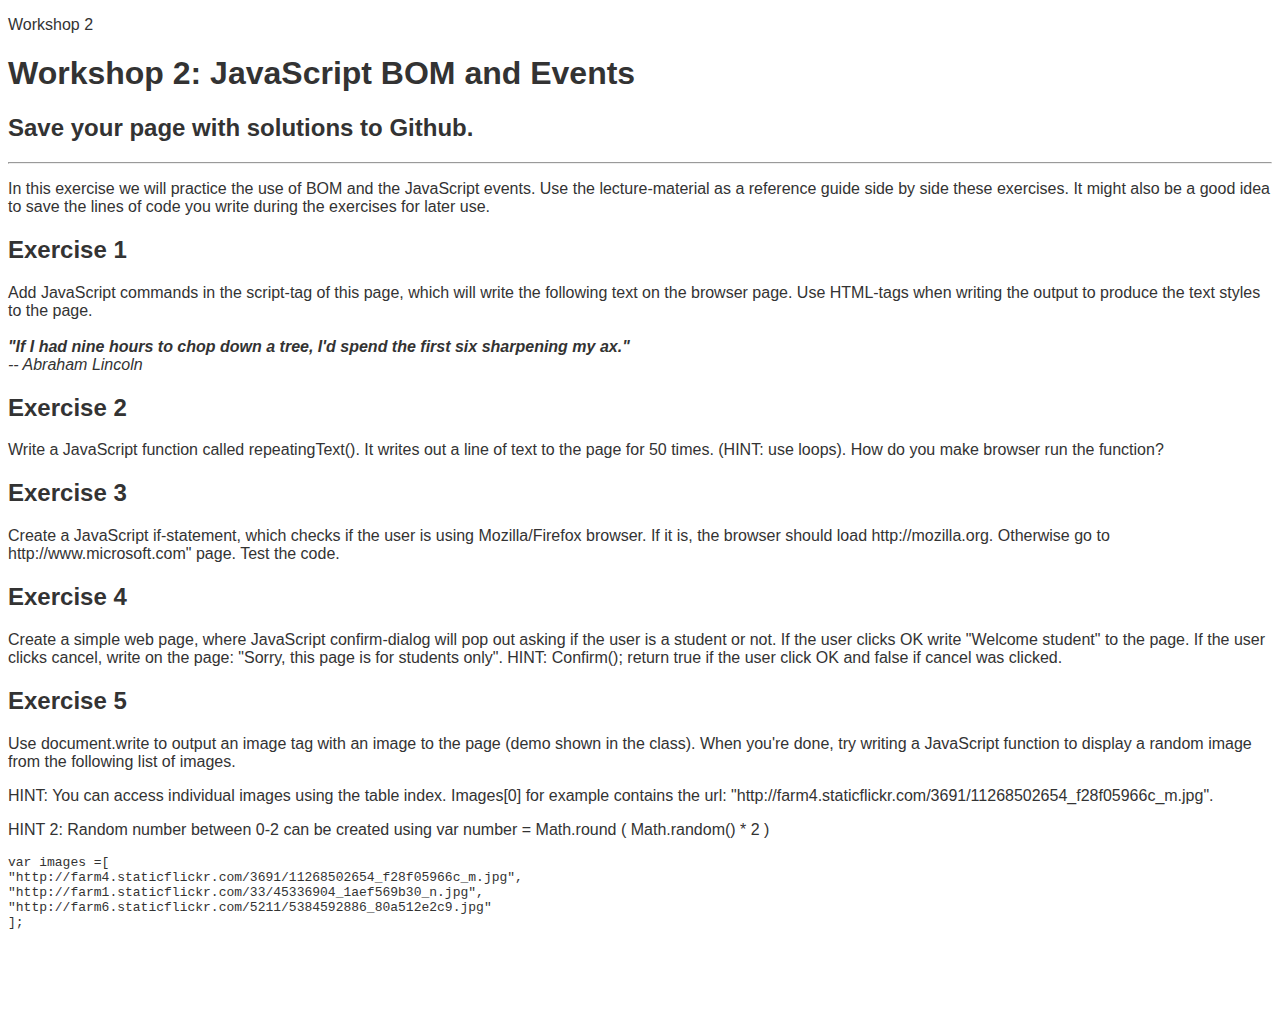
==== workshop2.html @ 50f11fea "Files added" ====
<!DOCTYPE HTML>
<html lang="en">
	<head>
		<meta charset="UTF-8">
		<title>Workshop 2</title>
		<style>
			body {
				font-family: "Trebuchet MS", Helvetica, sans-serif;
				color: #333333;
			}
		</style>
		<script>
			<!-- JavaScript goes here -->
		</script>
</head>


<p>Workshop 2</p>
<div>
<h1>Workshop 2: JavaScript BOM and Events&nbsp; </h1>
<h2>Save your page with solutions to Github.</h2>
</div>
<div><hr /></div>
<div>
<p>In this exercise we will practice the use of BOM and the JavaScript events. Use the lecture-material as a reference guide side by side these exercises. It might also be a good idea to save the lines of code you write during the exercises for later use.</p>
</div>
<div>
<h2>Exercise 1</h2>
</div>
<div>
<p>Add JavaScript commands in the script-tag of this page, which will write the following text on the browser page. Use HTML-tags when writing the output to produce the text styles to the page. <br /> <br /> <em><strong>"If I had nine hours to chop down a tree, I'd spend the first six sharpening my ax."</strong> <br /> -- Abraham Lincoln</em></p>
</div>
<div>
<h2>Exercise 2</h2>
</div>
<div>
<p>Write a JavaScript function called repeatingText(). It writes out a line of text to the page for 50 times. (HINT: use loops). How do you make browser run the function?</p>
</div>
<div>
<h2>Exercise 3</h2>
</div>
<div>
<p>Create a JavaScript if-statement, which checks if the user is using Mozilla/Firefox browser. If it is, the browser should load http://mozilla.org. Otherwise go to http://www.microsoft.com" page. Test the code.</p>
</div>
<div>
<h2>Exercise 4</h2>
</div>
<div>
<p>Create a simple web page, where JavaScript confirm-dialog will pop out asking if the user is a student or not. If the user clicks OK write "Welcome student" to the page. If the user clicks cancel, write on the page: "Sorry, this page is for students only". HINT: Confirm(); return true if the user click OK and false if cancel was clicked.</p>
</div>
<div>
<h2>Exercise 5</h2>
</div>
<p>Use document.write to output an image tag with an image to the page (demo shown in the class). When you're done, try writing a JavaScript function to display a random image from the following list of images.</p>
<div>
<p>HINT: You can access individual images using the table index. Images[0] for example contains the url: "http://farm4.staticflickr.com/3691/11268502654_f28f05966c_m.jpg".</p>
<p>HINT 2: Random number between 0-2 can be created using var number = Math.round ( Math.random() * 2 )</p>
<pre>var images =[
"http://farm4.staticflickr.com/3691/11268502654_f28f05966c_m.jpg", 
"http://farm1.staticflickr.com/33/45336904_1aef569b30_n.jpg", 
"http://farm6.staticflickr.com/5211/5384592886_80a512e2c9.jpg"
];<br /><br /><br /></pre>
<h2>&nbsp;</h2>
</div>
</body></html>
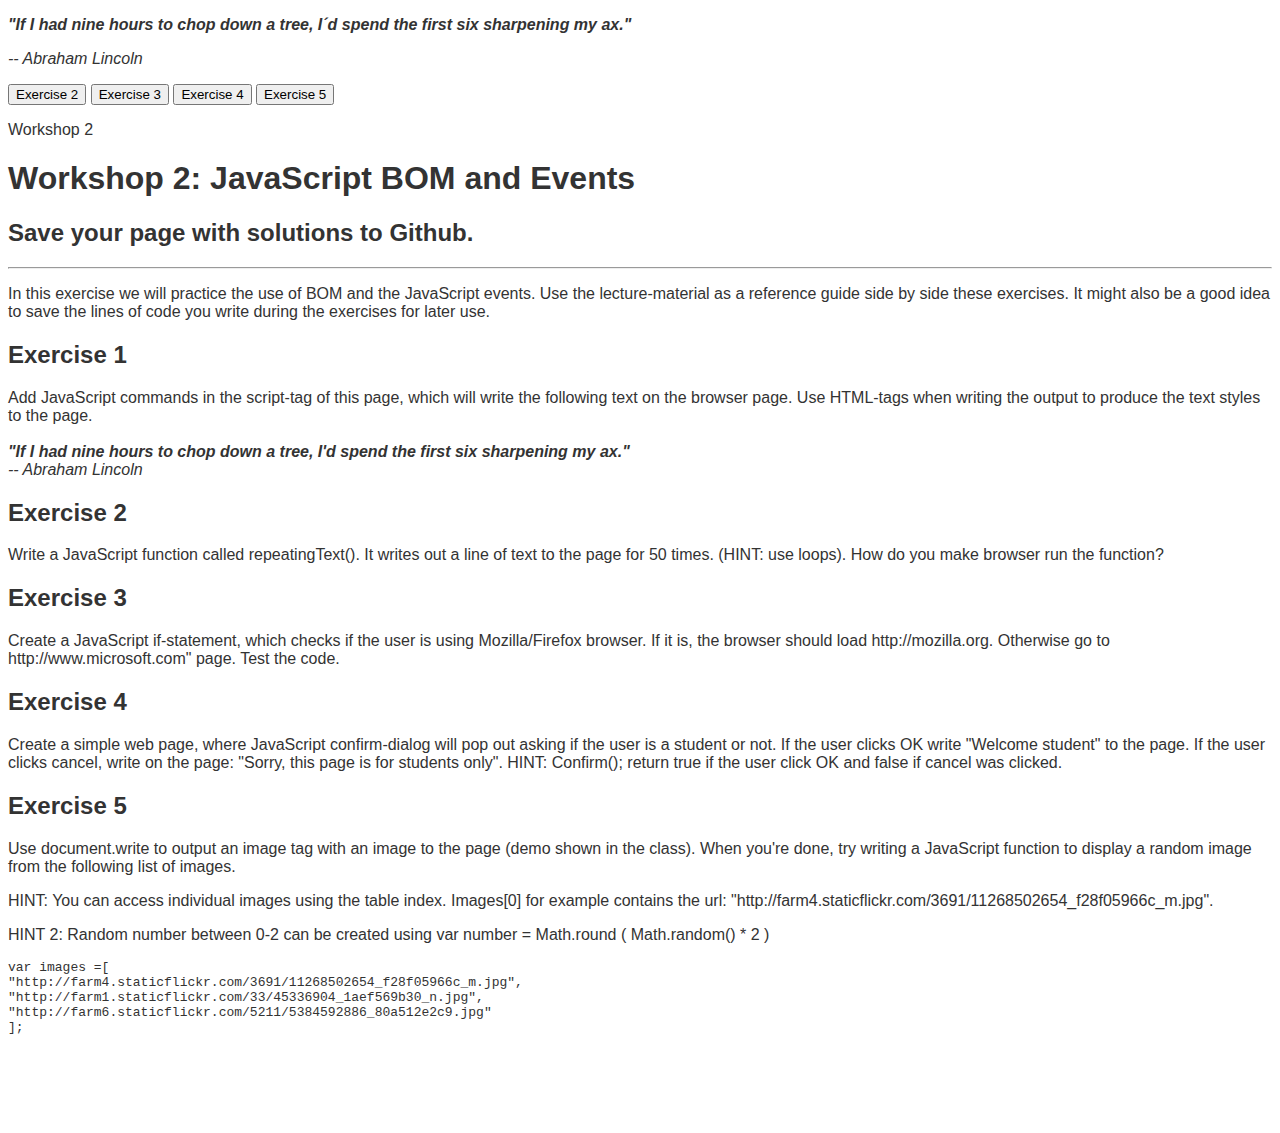
==== commit 64779299: "Complete" ====
--- a/workshop2.html
+++ b/workshop2.html
@@ -10,11 +10,61 @@
 			}
 		</style>
 		<script>
-			<!-- JavaScript goes here -->
+			<!-- Exercise 1 -->
+			document.write('<p><strong><i>"If I had nine hours to chop down a tree, I´d spend the first six sharpening my ax."</i></strong></p>');
+			document.write("<p><i>-- Abraham Lincoln</i></p>");
+
+			<!-- Exercise 2 -->
+			function repeatingText() {
+				for (i = 0; i < 50; i ++) {
+					document.write("Lorem ipsum ");
+				}
+			}
+
+			<!-- Exercise 3-->
+			function browser() {
+				if (navigator.appVersion.indexOf("Mozilla")) {
+    				location.href = "http://mozilla.org";
+				}
+				else {
+    				location.href = "http://www.microsoft.com";
+				}
+			}
+
+			<!-- Exercise 4-->
+			function student() {
+				var r = confirm('Press "OK" if you are sudent')
+				if (r == true) {
+					document.write("<h1>Welcome student</h1>");
+				}
+				else document.write("<h1>Sorry, this page is for students only</h1>");
+			}
+
+			<!-- Exercise 5-->
+			var images = [
+			"http://farm4.staticflickr.com/3691/11268502654_f28f05966c_m.jpg", 
+			"http://farm1.staticflickr.com/33/45336904_1aef569b30_n.jpg", 
+			"http://farm6.staticflickr.com/5211/5384592886_80a512e2c9.jpg"
+			];
+			function exercise5() {
+				var number = Math.round (Math.random() * 2);
+				if (number == 0) {
+					document.write("<img src='http://farm4.staticflickr.com/3691/11268502654_f28f05966c_m.jpg'>")
+				}
+				else if (number == 1) {
+					document.write("<img src='http://farm1.staticflickr.com/33/45336904_1aef569b30_n.jpg'>")
+				}
+				else {
+					document.write("<img src='http://farm6.staticflickr.com/5211/5384592886_80a512e2c9.jpg'>")
+				}
+			}
 		</script>
 </head>
 
-
+<button onclick="repeatingText()">Exercise 2</button>
+<button onclick="browser()">Exercise 3</button>
+<button onclick="student()">Exercise 4</button>
+<button onclick="exercise5()">Exercise 5</button>
 <p>Workshop 2</p>
 <div>
 <h1>Workshop 2: JavaScript BOM and Events&nbsp; </h1>
